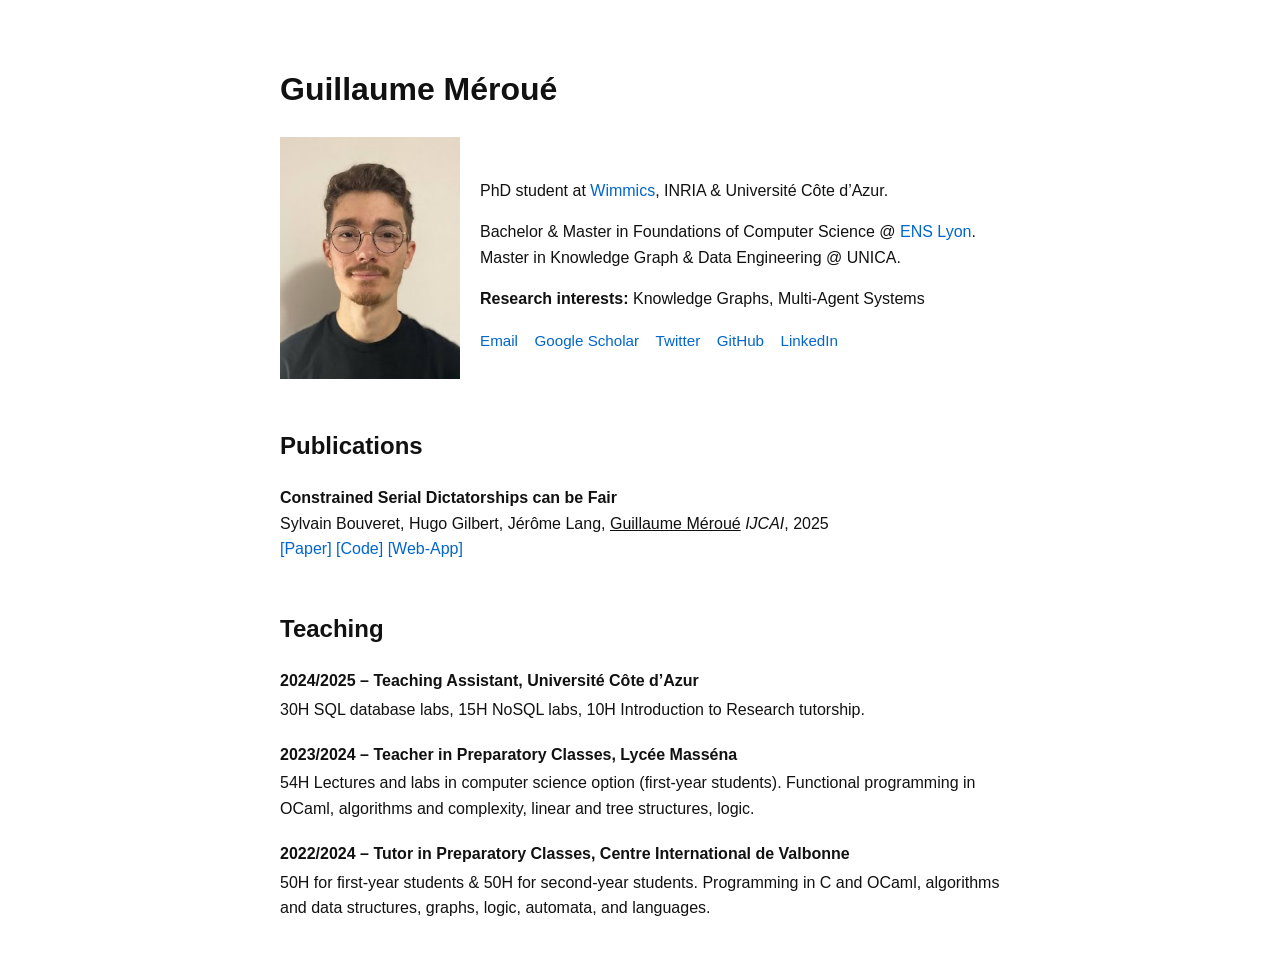
==== index.html @ 5609472e "V1 site" ====
<!DOCTYPE html>
<html lang="en">
<head>
  <meta charset="UTF-8" />
  <meta name="viewport" content="width=device-width, initial-scale=1" />
  <title>Guillaume Méroué</title>
  <link rel="icon" href="favicon.ico" />
  <style>
    body {
      font-family: -apple-system, BlinkMacSystemFont, "Segoe UI", Roboto, Helvetica, Arial, sans-serif;
      margin: 40px auto;
      max-width: 720px;
      padding: 0 20px;
      line-height: 1.6;
      color: #111;
      background: #fff;
    }
    h1, h2 {
      margin-top: 2em;
      font-weight: 600;
    }
    a {
      color: #0066cc;
      text-decoration: none;
    }
    a:hover {
      text-decoration: underline;
    }
    .profile {
      display: flex;
      flex-direction: row;
      align-items: center;
      gap: 20px;
    }
    .profile img {
      width: 180px;
      height: 242px;
      object-fit: cover;
    }
    .links a {
      margin-right: 12px;
      font-size: 0.95em;
    }
    .paper {
      margin-bottom: 1.5em;
    }
    .btn {
      display: inline-block;
      margin-top: 0.3em;
      font-size: 0.9em;
      padding: 0.2em 0.6em;
      border: 1px solid #aaa;
      border-radius: 4px;
      text-decoration: none;
      color: #333;
    }
    .btn:hover {
      background-color: #f0f0f0;
    }

    .teaching-item {
      margin-bottom: 1.2em;
    }
    .teaching-item span {
      display: block;
      font-weight: 600;
      margin-bottom: 0.2em;
    }


  </style>
</head>
<body>

  <h1>Guillaume Méroué</h1>

  <div class="profile"> 
    <img src="img/me.jpg" alt="Me" />
    <div>
      <p>PhD student at <a href="https://team.inria.fr/wimmics/">Wimmics</a>, INRIA & Université Côte d’Azur.</p>
      <p>
        Bachelor & Master in Foundations of Computer Science @ <a href="https://informatique.ens-lyon.fr/fr/formations/le-departement-dinformatique-di">ENS Lyon</a>.<br>
        Master in Knowledge Graph & Data Engineering @ UNICA.
      </p>
      <p><strong>Research interests:</strong> Knowledge Graphs, Multi-Agent Systems</p>
      <div class="links">
        <a href="first.last@inria.fr">Email</a>
        <a href="https://scholar.google.com/">Google Scholar</a>
        <a href="https://twitter.com/me">Twitter</a>
        <a href="https://github.com/me">GitHub</a>
        <a href="https://linkedin.com/in/me">LinkedIn</a>
      </div>
    </div>
  </div>

  <h2>Publications</h2>
  <div class="paper">
    <p>
      <strong>Constrained Serial Dictatorships can be Fair</strong> <br>
      Sylvain Bouveret, Hugo Gilbert, Jérôme Lang, <u>Guillaume Méroué</u> <em>IJCAI</em>, 2025<br>
<a href="https://arxiv.org/pdf/2301.06086">[Paper]</a> <a href="https://github.com/GuillaumeMeroue/Constrained-Serial-Dictatorships-can-be-Fair">[Code]</a> <a href="./IJCAI25/index.html">[Web-App]</a>
    </p>
  </div>


    <h2>Teaching</h2>

  <div class="teaching-item">
    <span>2024/2025 – Teaching Assistant, Université Côte d’Azur</span>
    30H SQL database labs, 15H NoSQL labs, 10H Introduction to Research tutorship.
  </div>

  <div class="teaching-item">
    <span>2023/2024 – Teacher in Preparatory Classes, Lycée Masséna</span>
    54H Lectures and labs in computer science option (first-year students). Functional programming in OCaml, algorithms and complexity, linear and tree structures, logic.
  </div>

  <div class="teaching-item">
    <span>2022/2024 – Tutor in Preparatory Classes, Centre International de Valbonne</span>
    50H for first-year students & 50H for second-year students. Programming in C and OCaml, algorithms and data structures, graphs, logic, automata, and languages.
  </div>

</body>
</html>
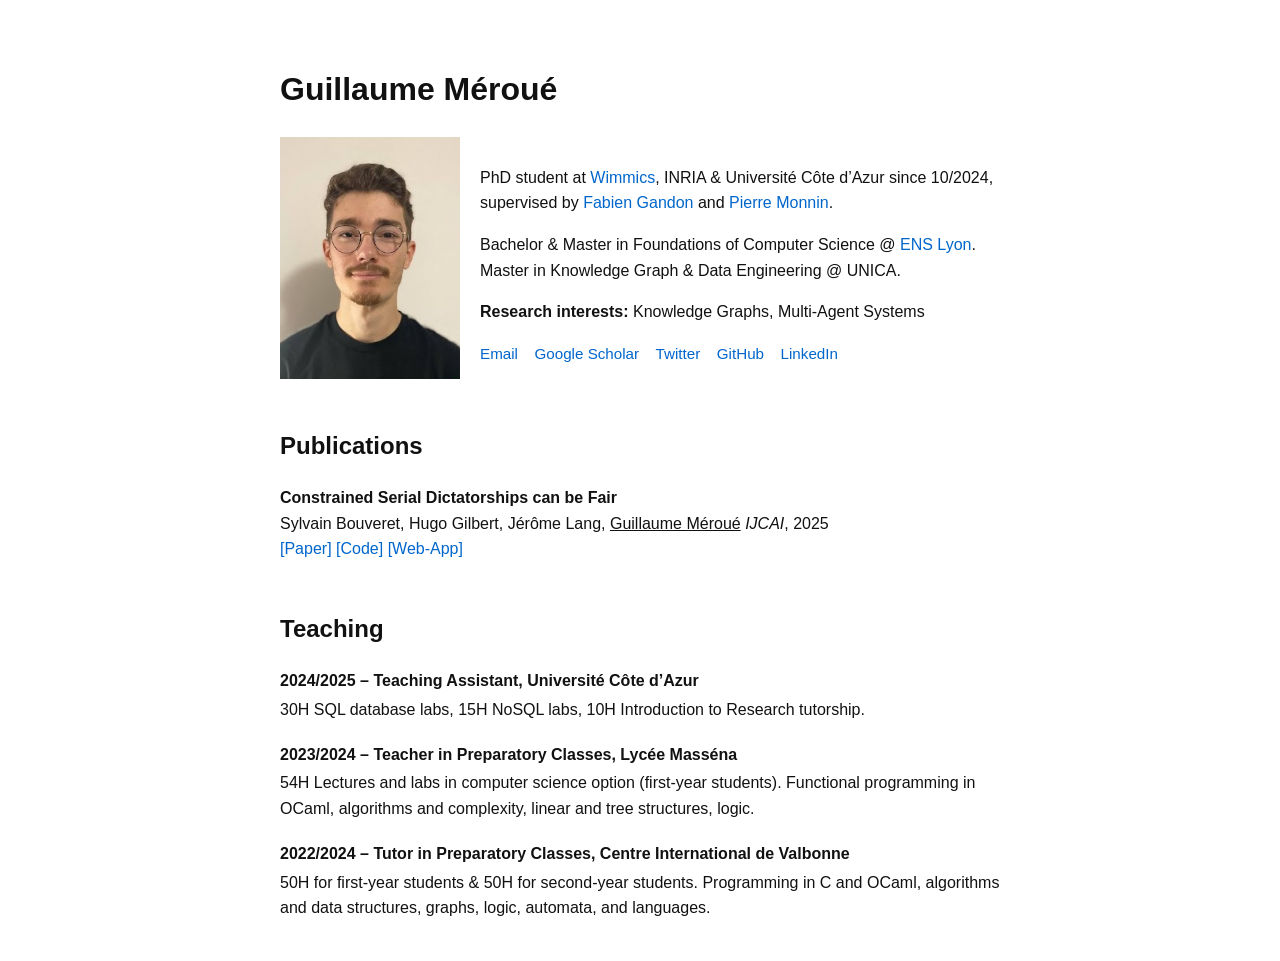
==== commit e85caf1f: "forgot my supervisors :/" ====
--- a/index.html
+++ b/index.html
@@ -77,7 +77,7 @@
   <div class="profile"> 
     <img src="img/me.jpg" alt="Me" />
     <div>
-      <p>PhD student at <a href="https://team.inria.fr/wimmics/">Wimmics</a>, INRIA & Université Côte d’Azur.</p>
+      <p>PhD student at <a href="https://team.inria.fr/wimmics/">Wimmics</a>, INRIA & Université Côte d’Azur since 10/2024, supervised by <a href="https://www-sop.inria.fr/members/Fabien.Gandon/">Fabien Gandon</a> and <a href="https://pmonnin.github.io/">Pierre Monnin</a>.</p>
       <p>
         Bachelor & Master in Foundations of Computer Science @ <a href="https://informatique.ens-lyon.fr/fr/formations/le-departement-dinformatique-di">ENS Lyon</a>.<br>
         Master in Knowledge Graph & Data Engineering @ UNICA.
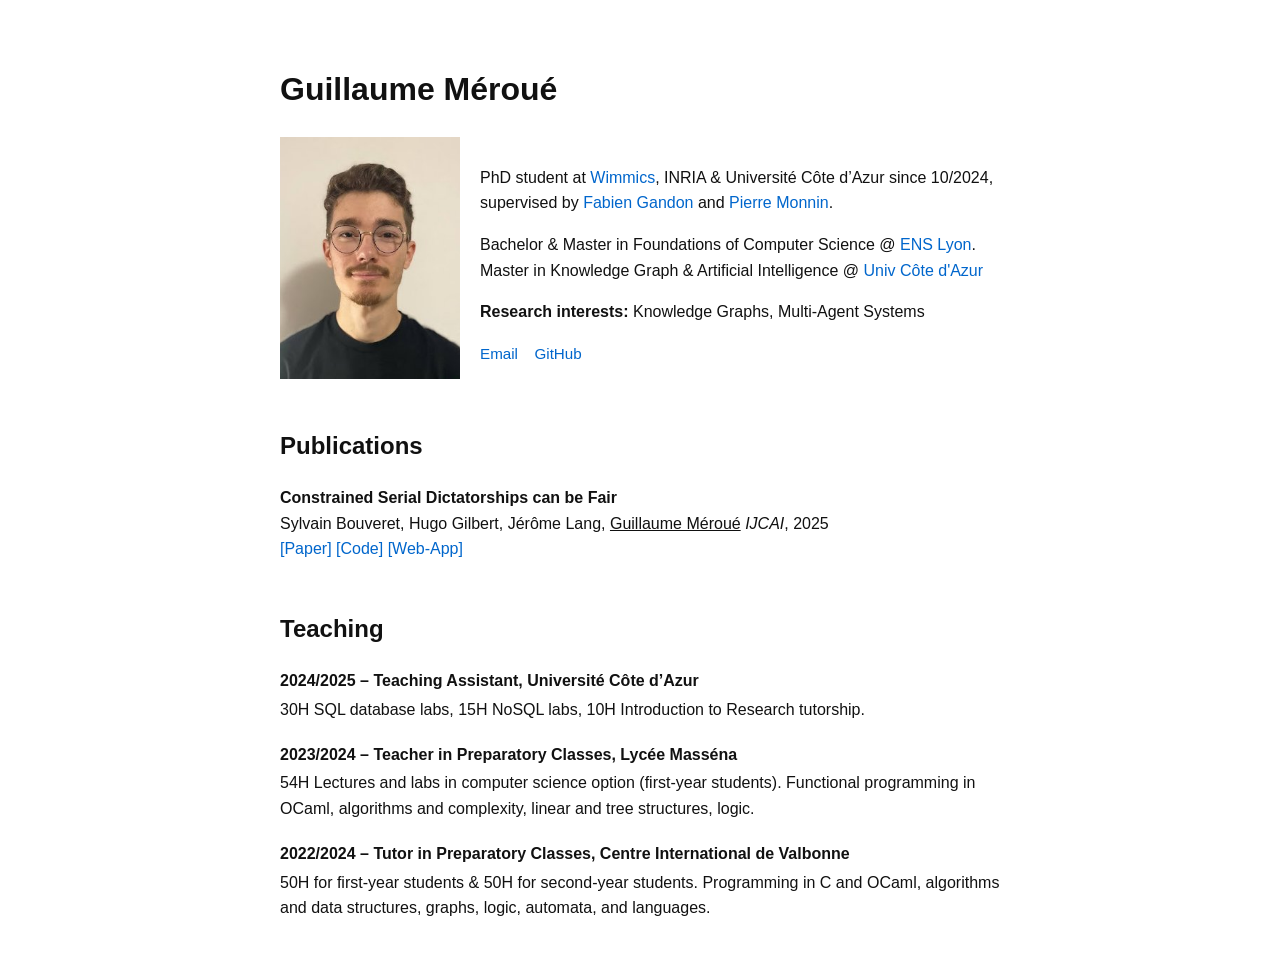
==== commit 998087c0: "Update index.html" ====
--- a/index.html
+++ b/index.html
@@ -80,16 +80,16 @@
       <p>PhD student at <a href="https://team.inria.fr/wimmics/">Wimmics</a>, INRIA & Université Côte d’Azur since 10/2024, supervised by <a href="https://www-sop.inria.fr/members/Fabien.Gandon/">Fabien Gandon</a> and <a href="https://pmonnin.github.io/">Pierre Monnin</a>.</p>
       <p>
         Bachelor & Master in Foundations of Computer Science @ <a href="https://informatique.ens-lyon.fr/fr/formations/le-departement-dinformatique-di">ENS Lyon</a>.<br>
-        Master in Knowledge Graph & Data Engineering @ UNICA.
+        Master in Knowledge Graph & Artificial Intelligence @ <a href="https://univ-cotedazur.fr/">Univ Côte d'Azur</a> 
       </p>
       <p><strong>Research interests:</strong> Knowledge Graphs, Multi-Agent Systems</p>
       <div class="links">
         <a href="first.last@inria.fr">Email</a>
-        <a href="https://scholar.google.com/">Google Scholar</a>
-        <a href="https://twitter.com/me">Twitter</a>
-        <a href="https://github.com/me">GitHub</a>
-        <a href="https://linkedin.com/in/me">LinkedIn</a>
-      </div>
+<!--         <a href="https://scholar.google.com/">Google Scholar</a> -->
+<!--         <a href="https://twitter.com/me">Twitter</a> -->
+        <a href="https://github.com/GuillaumeMeroue">GitHub</a> 
+<!--         <a href="https://linkedin.com/in/me">LinkedIn</a> -->
+      </div> 
     </div>
   </div>
 
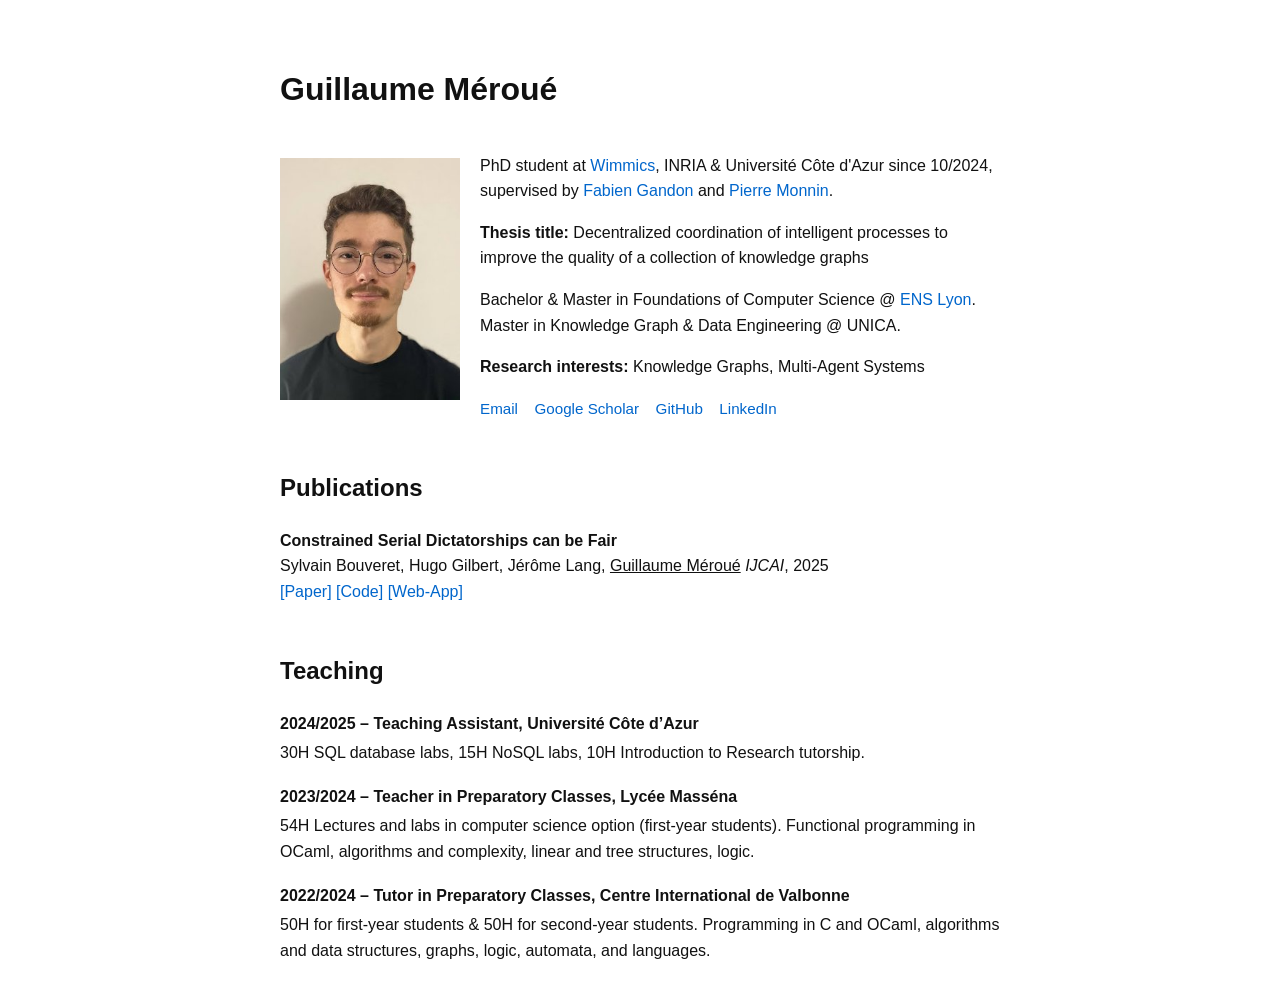
==== commit 896dadda: "IJCAI maj" ====
--- a/index.html
+++ b/index.html
@@ -77,19 +77,20 @@
   <div class="profile"> 
     <img src="img/me.jpg" alt="Me" />
     <div>
-      <p>PhD student at <a href="https://team.inria.fr/wimmics/">Wimmics</a>, INRIA & Université Côte d’Azur since 10/2024, supervised by <a href="https://www-sop.inria.fr/members/Fabien.Gandon/">Fabien Gandon</a> and <a href="https://pmonnin.github.io/">Pierre Monnin</a>.</p>
+      <p>PhD student at <a href="https://team.inria.fr/wimmics/">Wimmics</a>, INRIA & Université Côte d'Azur since 10/2024, supervised by <a href="https://www-sop.inria.fr/members/Fabien.Gandon/">Fabien Gandon</a> and <a href="https://pmonnin.github.io/">Pierre Monnin</a>.</p>
+      <p><strong>Thesis title:</strong> Decentralized coordination of intelligent processes to improve the quality of a collection of knowledge graphs</p>
       <p>
         Bachelor & Master in Foundations of Computer Science @ <a href="https://informatique.ens-lyon.fr/fr/formations/le-departement-dinformatique-di">ENS Lyon</a>.<br>
-        Master in Knowledge Graph & Artificial Intelligence @ <a href="https://univ-cotedazur.fr/">Univ Côte d'Azur</a> 
+        Master in Knowledge Graph & Data Engineering @ UNICA.
       </p>
       <p><strong>Research interests:</strong> Knowledge Graphs, Multi-Agent Systems</p>
       <div class="links">
         <a href="first.last@inria.fr">Email</a>
-<!--         <a href="https://scholar.google.com/">Google Scholar</a> -->
-<!--         <a href="https://twitter.com/me">Twitter</a> -->
-        <a href="https://github.com/GuillaumeMeroue">GitHub</a> 
-<!--         <a href="https://linkedin.com/in/me">LinkedIn</a> -->
-      </div> 
+        <a href="https://scholar.google.com/citations?hl=fr&user=xUSidbgAAAAJ">Google Scholar</a>
+        <!-- <a href="https://twitter.com/me">Twitter</a> -->
+        <a href="https://github.com/GuillaumeMeroue">GitHub</a>
+        <a href="https://linkedin.com/in/guillaume-méroué">LinkedIn</a>
+      </div>
     </div>
   </div>
 
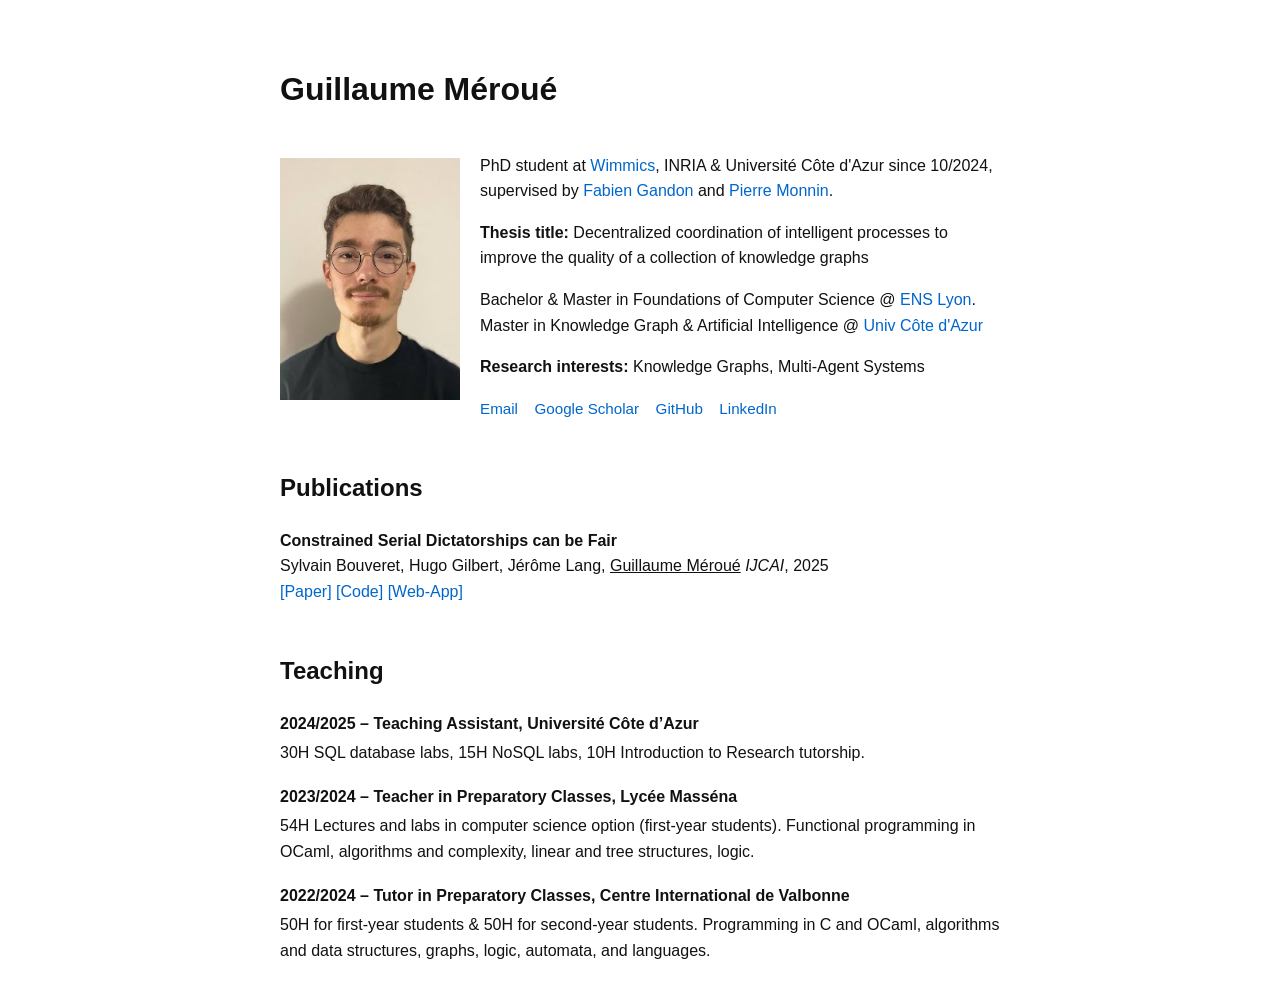
==== commit 970b8622: "merge" ====
--- a/index.html
+++ b/index.html
@@ -81,7 +81,7 @@
       <p><strong>Thesis title:</strong> Decentralized coordination of intelligent processes to improve the quality of a collection of knowledge graphs</p>
       <p>
         Bachelor & Master in Foundations of Computer Science @ <a href="https://informatique.ens-lyon.fr/fr/formations/le-departement-dinformatique-di">ENS Lyon</a>.<br>
-        Master in Knowledge Graph & Data Engineering @ UNICA.
+        Master in Knowledge Graph & Artificial Intelligence @ <a href="https://univ-cotedazur.fr/">Univ Côte d'Azur</a> 
       </p>
       <p><strong>Research interests:</strong> Knowledge Graphs, Multi-Agent Systems</p>
       <div class="links">
@@ -91,6 +91,7 @@
         <a href="https://github.com/GuillaumeMeroue">GitHub</a>
         <a href="https://linkedin.com/in/guillaume-méroué">LinkedIn</a>
       </div>
+
     </div>
   </div>
 
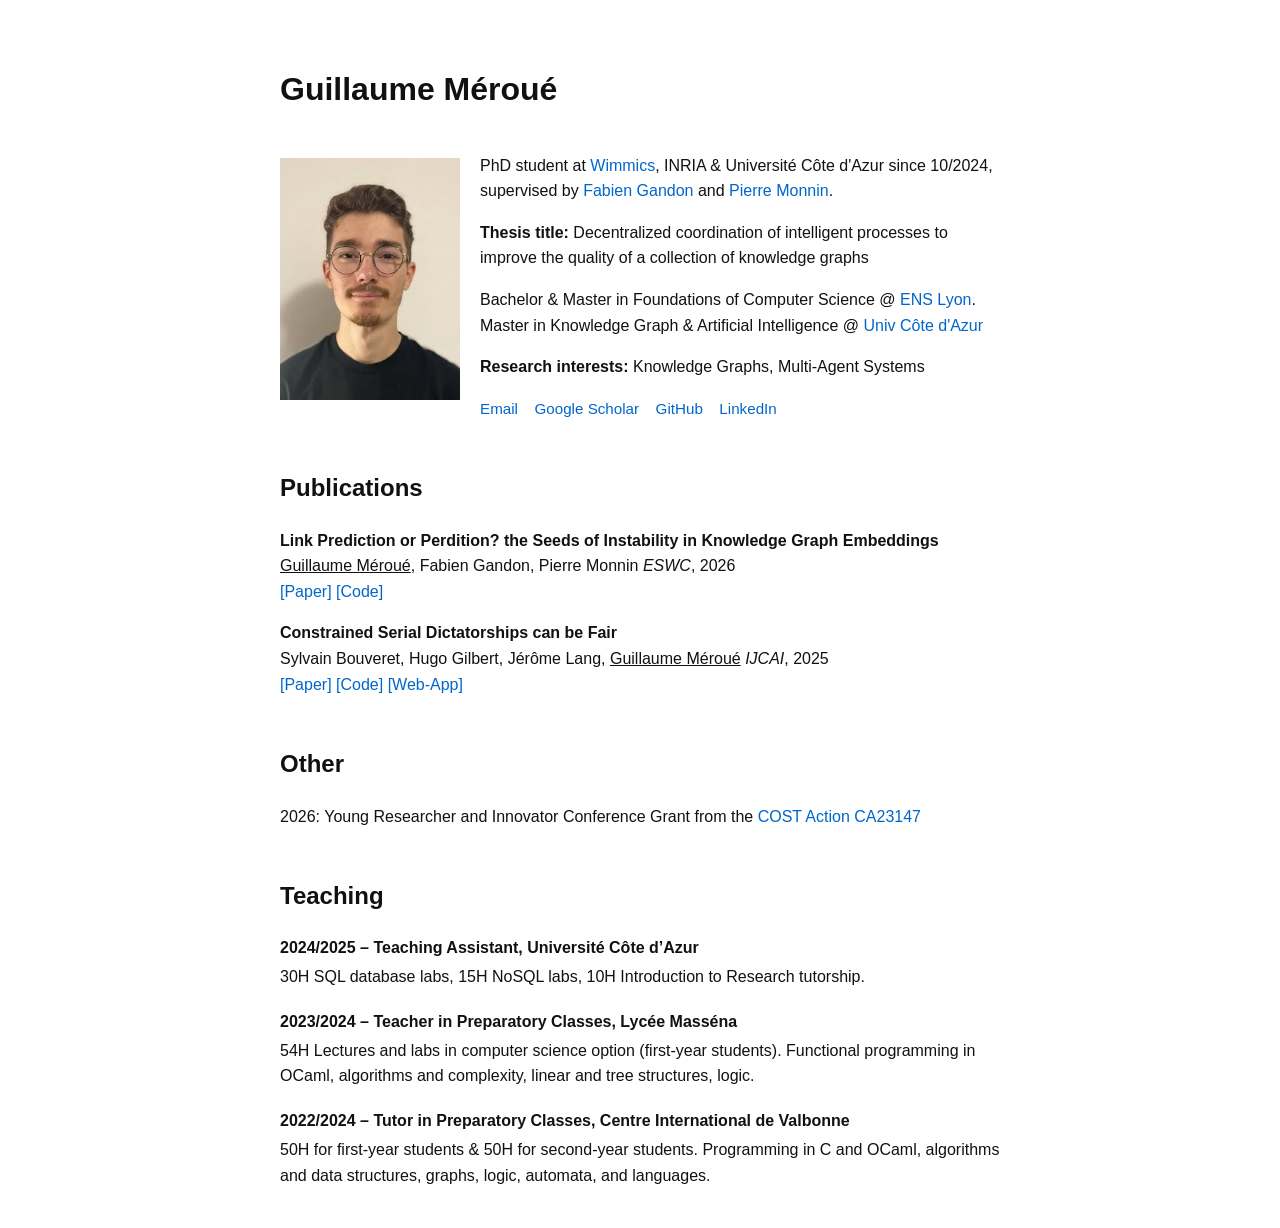
==== commit 734aa27f: "add link perdition" ====
--- a/index.html
+++ b/index.html
@@ -98,14 +98,22 @@
   <h2>Publications</h2>
   <div class="paper">
     <p>
+      <strong>Link Prediction or Perdition? the Seeds of Instability in Knowledge Graph Embeddings</strong> <br>
+      <u>Guillaume Méroué</u>, Fabien Gandon, Pierre Monnin <em>ESWC</em>, 2026<br>
+<a href="https://hal.science/hal-05542928v2/file/_ESWC26__Link_Prediction_or_Perdition__the_Seeds_of_Instability_in_Knowledge_Graph_Embeddings.pdf">[Paper]</a> <a href="https://github.com/GuillaumeMeroue/LinkPerdition">[Code]</a>
+    </p>
+
+    <p>
       <strong>Constrained Serial Dictatorships can be Fair</strong> <br>
       Sylvain Bouveret, Hugo Gilbert, Jérôme Lang, <u>Guillaume Méroué</u> <em>IJCAI</em>, 2025<br>
 <a href="https://arxiv.org/pdf/2301.06086">[Paper]</a> <a href="https://github.com/GuillaumeMeroue/Constrained-Serial-Dictatorships-can-be-Fair">[Code]</a> <a href="./IJCAI25/index.html">[Web-App]</a>
     </p>
   </div>
 
+<h2>Other</h2>
+<p>2026: Young Researcher and Innovator Conference Grant from the <a href="https://www.cost.eu/actions/CA23147/">COST Action CA23147</a></p>
 
-    <h2>Teaching</h2>
+  <h2>Teaching</h2>
 
   <div class="teaching-item">
     <span>2024/2025 – Teaching Assistant, Université Côte d’Azur</span>
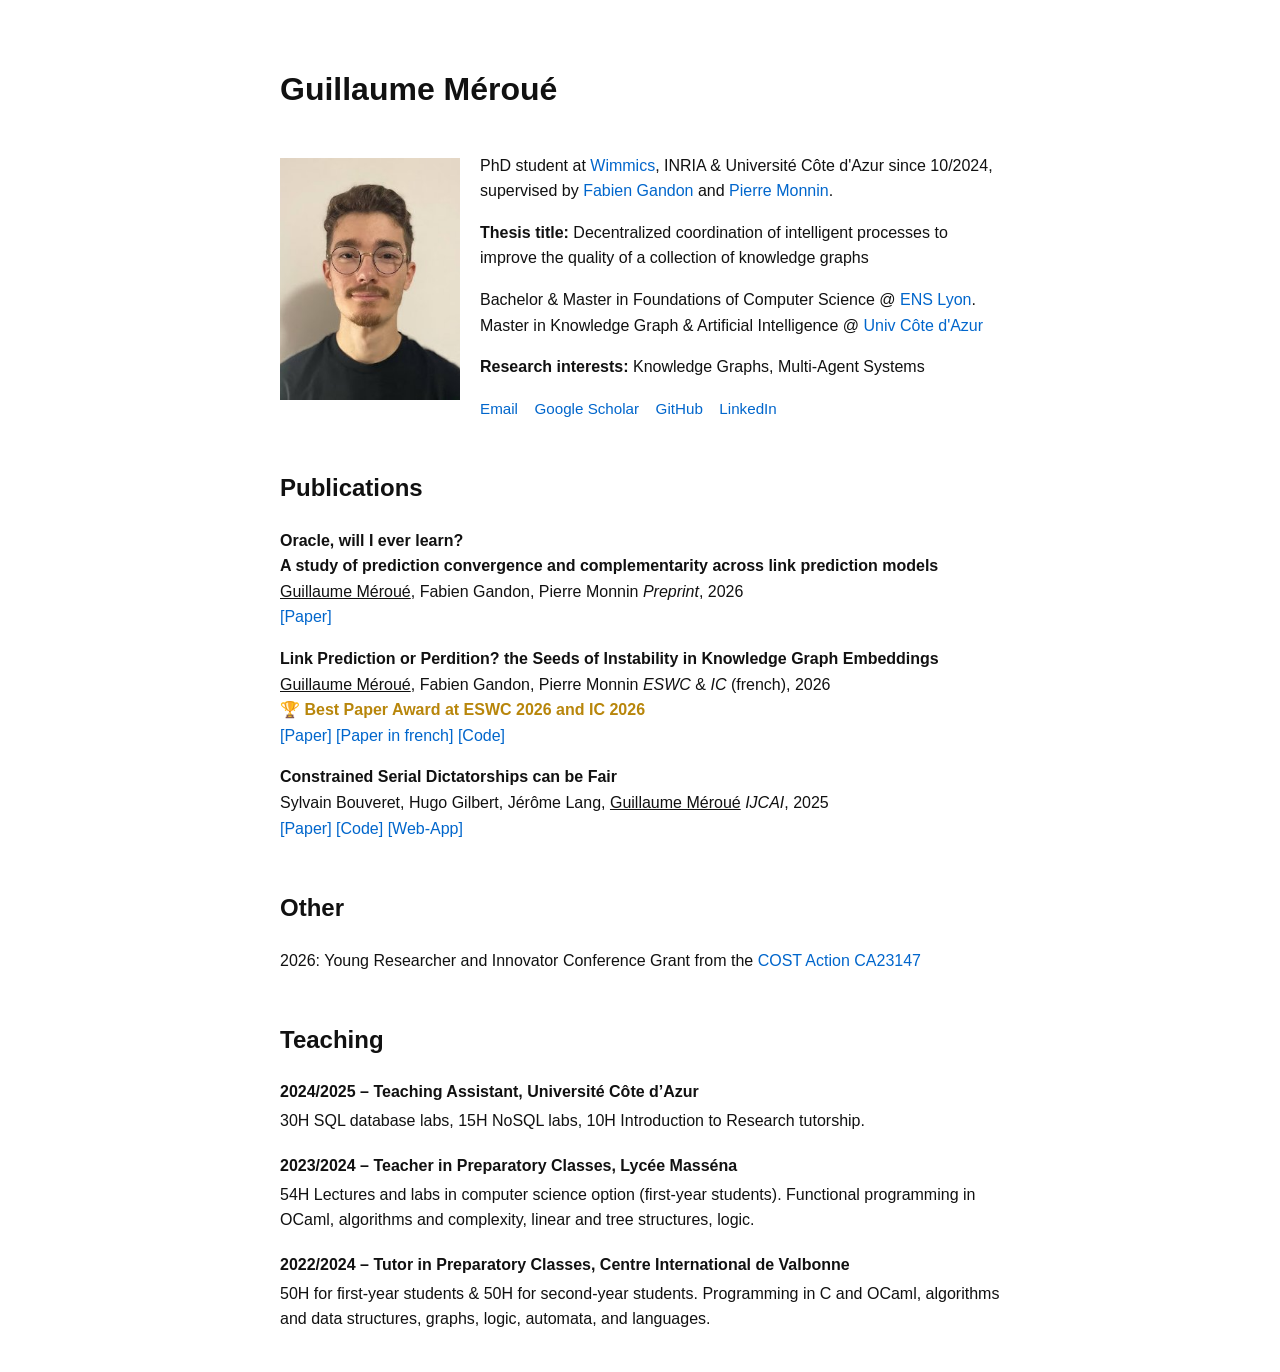
==== commit 900dd72b: "maj award + oracle" ====
--- a/index.html
+++ b/index.html
@@ -58,6 +58,11 @@
       background-color: #f0f0f0;
     }
 
+    .award {
+      font-weight: 600;
+      color: #b8860b;
+    }
+
     .teaching-item {
       margin-bottom: 1.2em;
     }
@@ -97,10 +102,20 @@
 
   <h2>Publications</h2>
   <div class="paper">
+
+
+    <p>
+      <strong>Oracle, will I ever learn? <br>
+         A study of prediction convergence and complementarity across link prediction models</strong> <br>
+      <u>Guillaume Méroué</u>, Fabien Gandon, Pierre Monnin <em>Preprint</em>, 2026<br>
+      <a href="https://arxiv.org/pdf/2609.02638">[Paper]</a>
+    </p>
+
     <p>
       <strong>Link Prediction or Perdition? the Seeds of Instability in Knowledge Graph Embeddings</strong> <br>
-      <u>Guillaume Méroué</u>, Fabien Gandon, Pierre Monnin <em>ESWC</em>, 2026<br>
-<a href="https://hal.science/hal-05542928v2/file/_ESWC26__Link_Prediction_or_Perdition__the_Seeds_of_Instability_in_Knowledge_Graph_Embeddings.pdf">[Paper]</a> <a href="https://github.com/GuillaumeMeroue/LinkPerdition">[Code]</a>
+      <u>Guillaume Méroué</u>, Fabien Gandon, Pierre Monnin <em>ESWC</em> &  <em>IC</em> (french), 2026<br>
+      <span class="award">🏆 Best Paper Award at ESWC 2026 and IC 2026</span><br>
+<a href="https://hal.science/hal-05542928v2/file/_ESWC26__Link_Prediction_or_Perdition__the_Seeds_of_Instability_in_Knowledge_Graph_Embeddings.pdf">[Paper]</a> <a href="https://openreview.net/pdf?id=q8fv9PYCEp">[Paper in french]</a> <a href="https://github.com/GuillaumeMeroue/LinkPerdition">[Code]</a>
     </p>
 
     <p>
